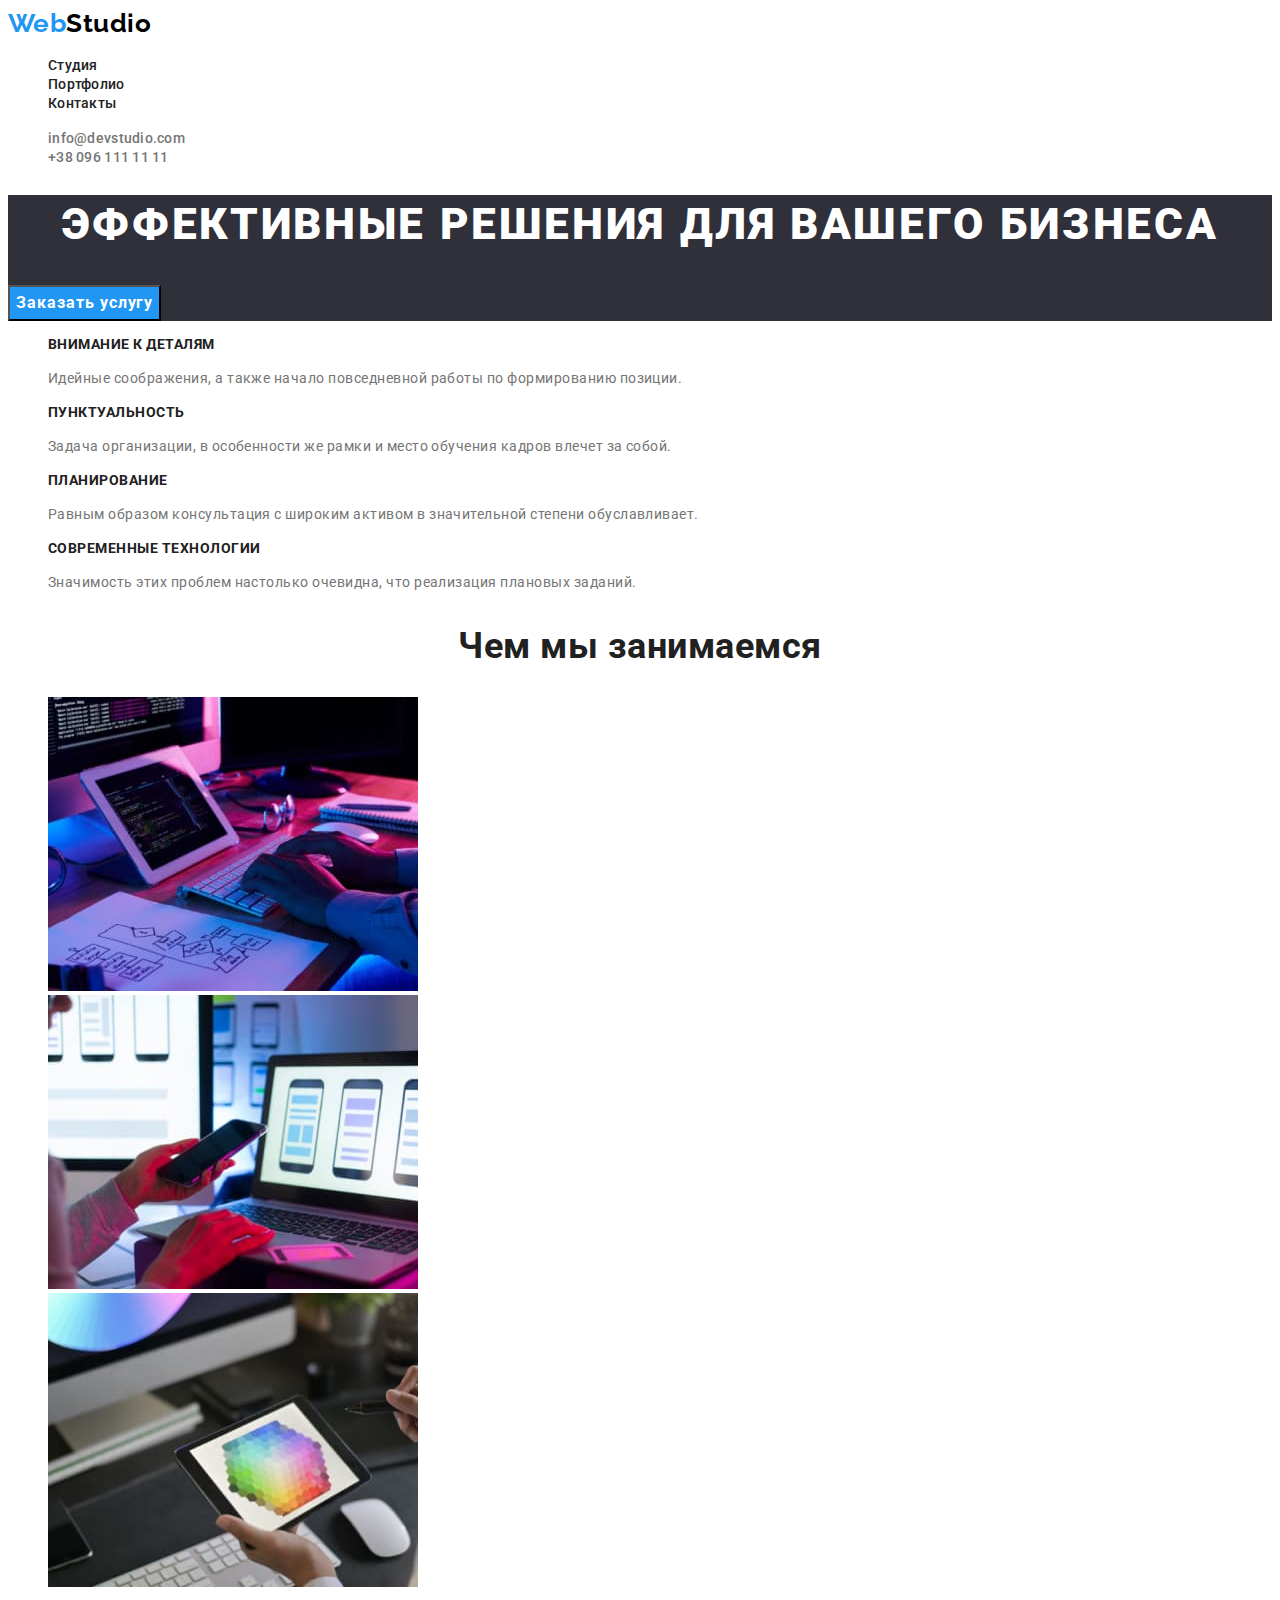
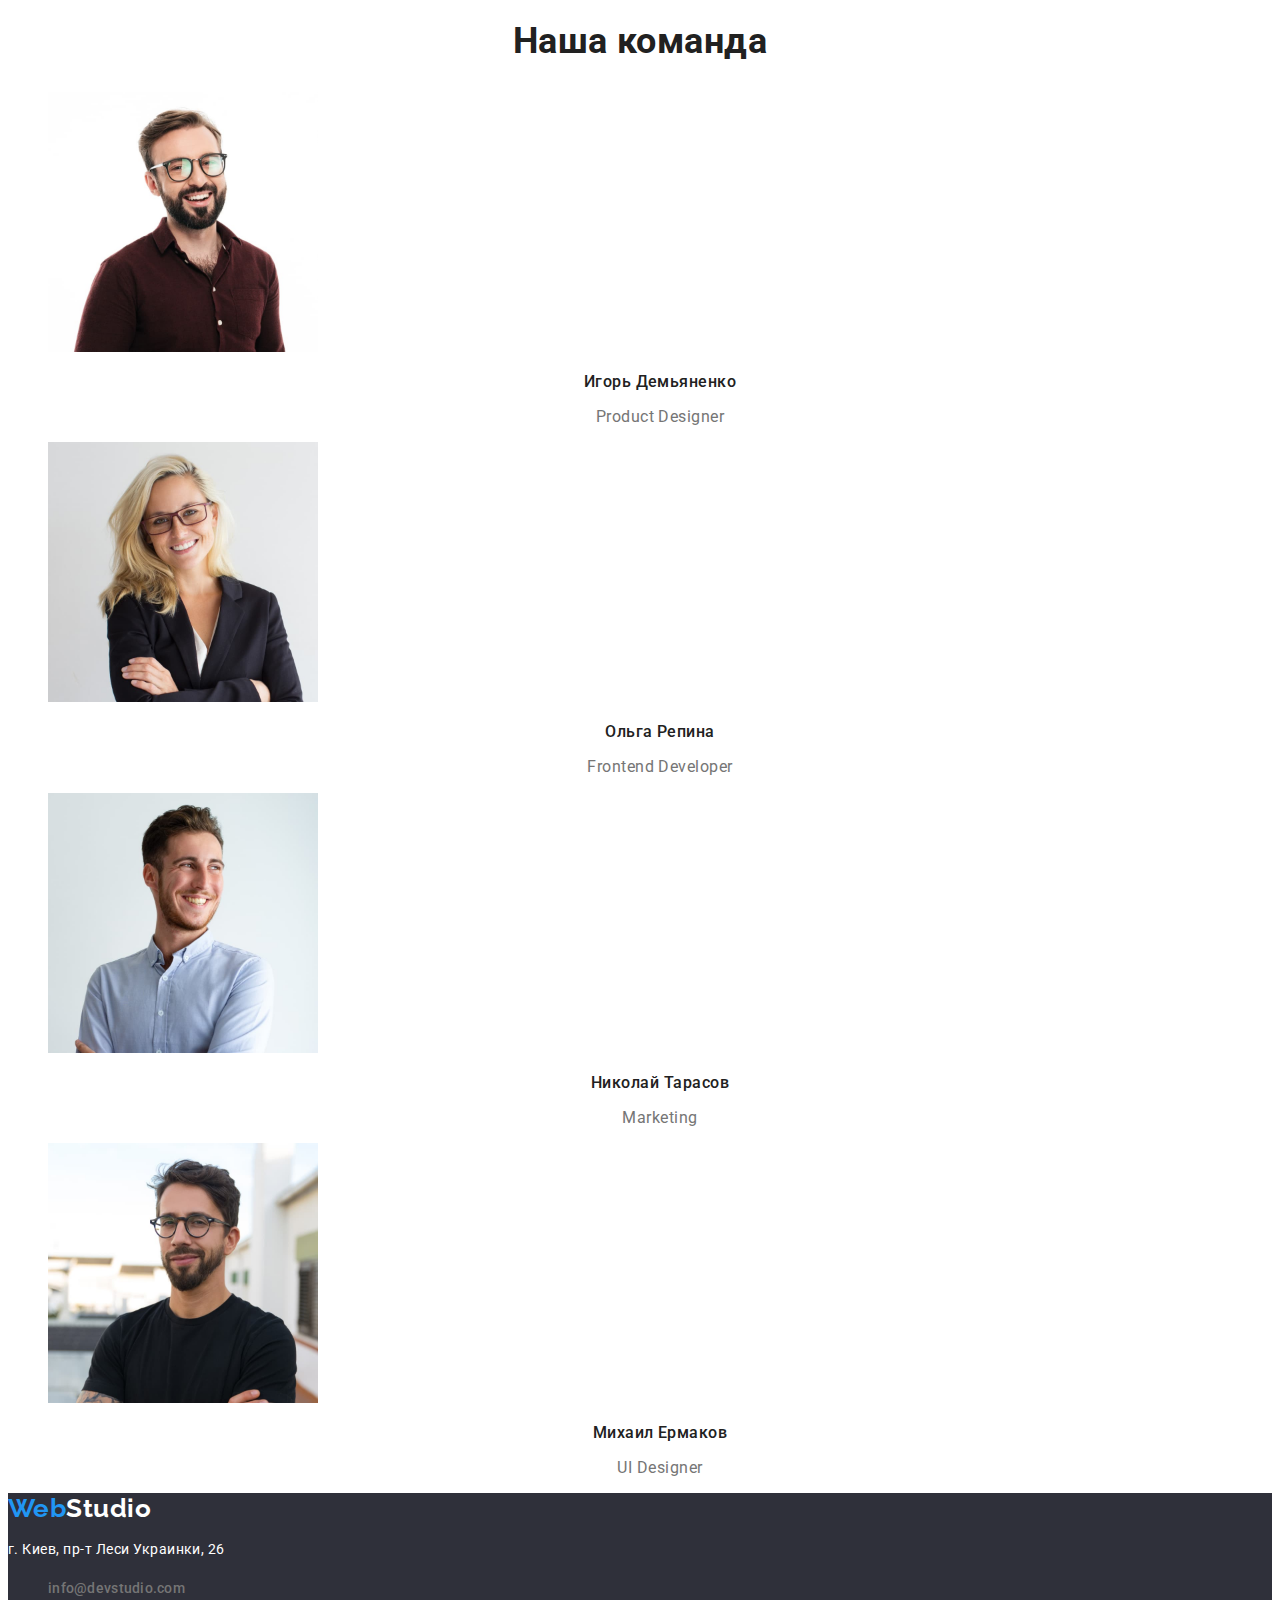
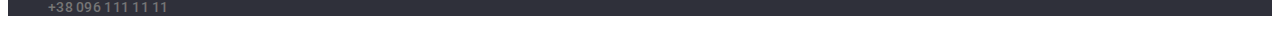
==== index.html @ fcf0569f "Створено файли index.html, portfolio.html, styles.css" ====
<!DOCTYPE html>
<html lang="ru">
  <head>
    <meta charset="UTF-8" />
    <meta http-equiv="X-UA-Compatible" content="IE=edge" />
    <meta name="viewport" content="width=device-width, initial-scale=1.0" />
    <title>Вебстудия</title>
    <link rel="stylesheet" href="./css/styles.css" />
    <link rel="preconnect" href="https://fonts.googleapis.com" />
    <link rel="preconnect" href="https://fonts.gstatic.com" crossorigin />
    <link
      href="https://fonts.googleapis.com/css2?family=Raleway:wght@700&family=Roboto:wght@100;400;500;700;900&display=swap"
      rel="stylesheet"
    />
  </head>
  <body>
    <header>
      <nav>
        <a href="./index.html" class="logo"><span class="logo-part">Web</span>Studio</a>
        <ul class="site-nav list">
          <li><a href="./index.html" class="link">Студия</a></li>
          <li><a href="./portfolio.html" class="link">Портфолио</a></li>
          <li><a href="" class="link">Контакты</a></li>
        </ul>
      </nav>
      <ul class="auth-nav list">
        <li><a href="mailto:info@devstudio.com" class="link">info@devstudio.com</a></li>
        <li><a href="tel:+380961111111" class="link">+38 096 111 11 11</a></li>
      </ul>
    </header>
    <main>
      <!-- Hero -->
      <section class="hero">
        <h1 class="hero-title">Эффективные решения для вашего бизнеса</h1>
        <button type="button" class="button">Заказать услугу</button>
      </section>
      <!-- Section -->
      <section class="section">
        <!-- Прихований заголовок h2 -->
        <h2 class="hidden">Нашы приемущества</h2>
        <!-- Features -->
        <ul class="features-list list">
          <li>
            <h3 class="title">Внимание к деталям</h3>
            <p class="description">
              Идейные соображения, а также начало повседневной работы по формированию позиции.
            </p>
          </li>
          <li>
            <h3 class="title">Пунктуальность</h3>
            <p class="description">
              Задача организации, в особенности же рамки и место обучения кадров влечет за собой.
            </p>
          </li>
          <li>
            <h3 class="title">Планирование</h3>
            <p class="description">
              Равным образом консультация с широким активом в значительной степени обуславливает.
            </p>
          </li>
          <li>
            <h3 class="title">Современные технологии</h3>
            <p class="description">
              Значимость этих проблем настолько очевидна, что реализация плановых заданий.
            </p>
          </li>
        </ul>
      </section>
      <section class="section">
        <h2 class="section-title">Чем мы занимаемся</h2>
        <ul class="list">
          <li>
            <img
              src="./images/box1.jpg"
              alt="Лист бумаги, планшет, человек набирает код на клавиатуре"
              width="370"
            />
          </li>
          <li>
            <img
              src="./images/box2.jpg"
              alt="Человек держит в реку телефон и набирает текст на ноутбуке"
              width="370"
            />
          </li>
          <li>
            <img src="./images/box3.jpg" alt="Человек держит в руке планшет" width="370" />
          </li>
        </ul>
      </section>
      <!-- Team -->
      <section class="section">
        <h2 class="section-title">Наша команда</h2>
        <ul class="team-list list">
          <li>
            <img src="./images/product_designer.jpg" alt="Игорь Демьяненко" width="270" />
            <h3 class="name">Игорь Демьяненко</h3>
            <p lang="en" class="profession">Product Designer</p>
          </li>
          <li>
            <img src="./images/frontend_developer.jpg" alt="Ольга Репина" width="270" />
            <h3 class="name">Ольга Репина</h3>
            <p lang="en" class="profession">Frontend Developer</p>
          </li>
          <li>
            <img src="./images/marketing.jpg" alt="Николай Тарасов" width="270" />
            <h3 class="name">Николай Тарасов</h3>
            <p lang="en" class="profession">Marketing</p>
          </li>
          <li>
            <img src="./images/ui_designer.jpg" alt="Михаил Ермаков" width="270" />
            <h3 class="name">Михаил Ермаков</h3>
            <p lang="en" class="profession">UI Designer</p>
          </li>
        </ul>
      </section>
    </main>

    <footer>
      <div class="footer">
        <a href="./index.html" class="logo"
          ><span class="logo-part">Web</span><span class="logo-footer">Studio</span></a
        >
        <address>
          <p class="address">г. Киев, пр-т Леси Украинки, 26</p>
          <ul class="auth-nav list">
            <li><a href="mailto:info@devstudio.com" class="link">info@devstudio.com</a></li>
            <li><a href="tel:+380961111111" class="link">+38 096 111 11 11</a></li>
          </ul>
        </address>
      </div>
    </footer>
  </body>
</html>
---- css/styles.css ----
:root {
    --primary-text-color: #757575;
    --title-text-color: #212121;
    --accent-color: #2196F3;
    --primary-bg-color: #FFFFFF;
}

body {
    background-color: var(--primary-bg-color);
    color: var(--primary-text-color);
    font-family: Roboto, sans-serif;
    letter-spacing: 0.03em;
}

.list {
    list-style: none;
}

/* logo */

.logo {
    text-decoration: none;
    color: #000;
    font-family: Raleway, sans-serif;
    font-weight: 700;
    font-size: 26px;
    line-height: 1.19;
}

.logo-part {
    color: var(--accent-color);
}

.logo-footer {
    color: var(--primary-bg-color);
}

/* Site-nav */

.site-nav .link {
    text-decoration: none;
    color: #212121;
    font-weight: 500;
    font-size: 14px;
    line-height: 1.14;
    letter-spacing: 0.02em;
}

.site-nav .link:hover, .site-nav .link:focus {
    color: var(--accent-color);
}

.auth-nav .link {
    text-decoration: none;
    color: var(--primary-text-color);
    font-weight: 500;
    font-size: 14px;
    line-height: 1.14;
    letter-spacing: 0.02em;
    font-style: normal;
}

.auth-nav .link:hover, .auth-nav .link:focus {
    color: var(--accent-color);
}

/* Hero */
.hero {
    background-color: #2F303A;
}

.hero-title {
    color: #FFFFFF;
    font-weight: 900;
    font-size: 44px;
    line-height: 1.36;
    text-align: center;
    letter-spacing: 0.06em;
    text-transform: uppercase;
 }

/* Section */

.hidden {
    display: none;
}

.section-title {
    color: var(--title-text-color);
    font-weight: 700;
    font-size: 36px;
    line-height: 1.17;
    text-align: center;
}

/* Features */

.features-list .title {
    color: var(--title-text-color);
    font-weight: 700;
    font-size: 14px;
    line-height: 1.14;
    text-transform: uppercase;
}

.features-list .description {
    font-size: 14px;
    line-height: 1.71;
}

/* Team */
.team-list .name {
    color: var(--title-text-color);
    font-weight: 500;
    font-size: 16px;
    line-height: 1.19;
    text-align: center;
}

.team-list .profession {
    font-size: 16px;
    line-height: 1.19;
    text-align: center;
}

/* Button */

.hero .button {
    background-color: var(--accent-color);
    color: var(--primary-bg-color);
    font-weight: 700;
    font-size: 16px;
    line-height: 1.9;
    text-align: center;
    letter-spacing: 0.06em;
}

.button {
    background-color: var(--accent-color);
    color: var(--primary-bg-color);
    cursor: pointer;
    font-family: inherit;
    font-weight: 500;
    font-size: 16px;
    line-height: 1.6;
}

/* Footer */

.footer {
    background-color: #2F303A;
}

/* Address */

.address {
    color: var(--primary-bg-color);
    font-size: 14px;
    line-height: 1.71;
    font-style: normal;
}


/* css portfolio */

/* Button */

.list-button .button {
    background-color: #F5F4FA;
    color: var(--title-text-color);
    cursor: pointer;
}

.list-button .button:hover, 
.list-button .button:focus {
    background-color: var(--accent-color);
    color: var(--primary-bg-color);
}

/* Projects */

.projects-list .title {
    color: var(--title-text-color);
    font-weight: 700;
    font-size: 18px;
    line-height: 2;
    letter-spacing: 0.06em;
}

.projects-list .category {
    font-size: 16px;
    line-height: 1.9;
}
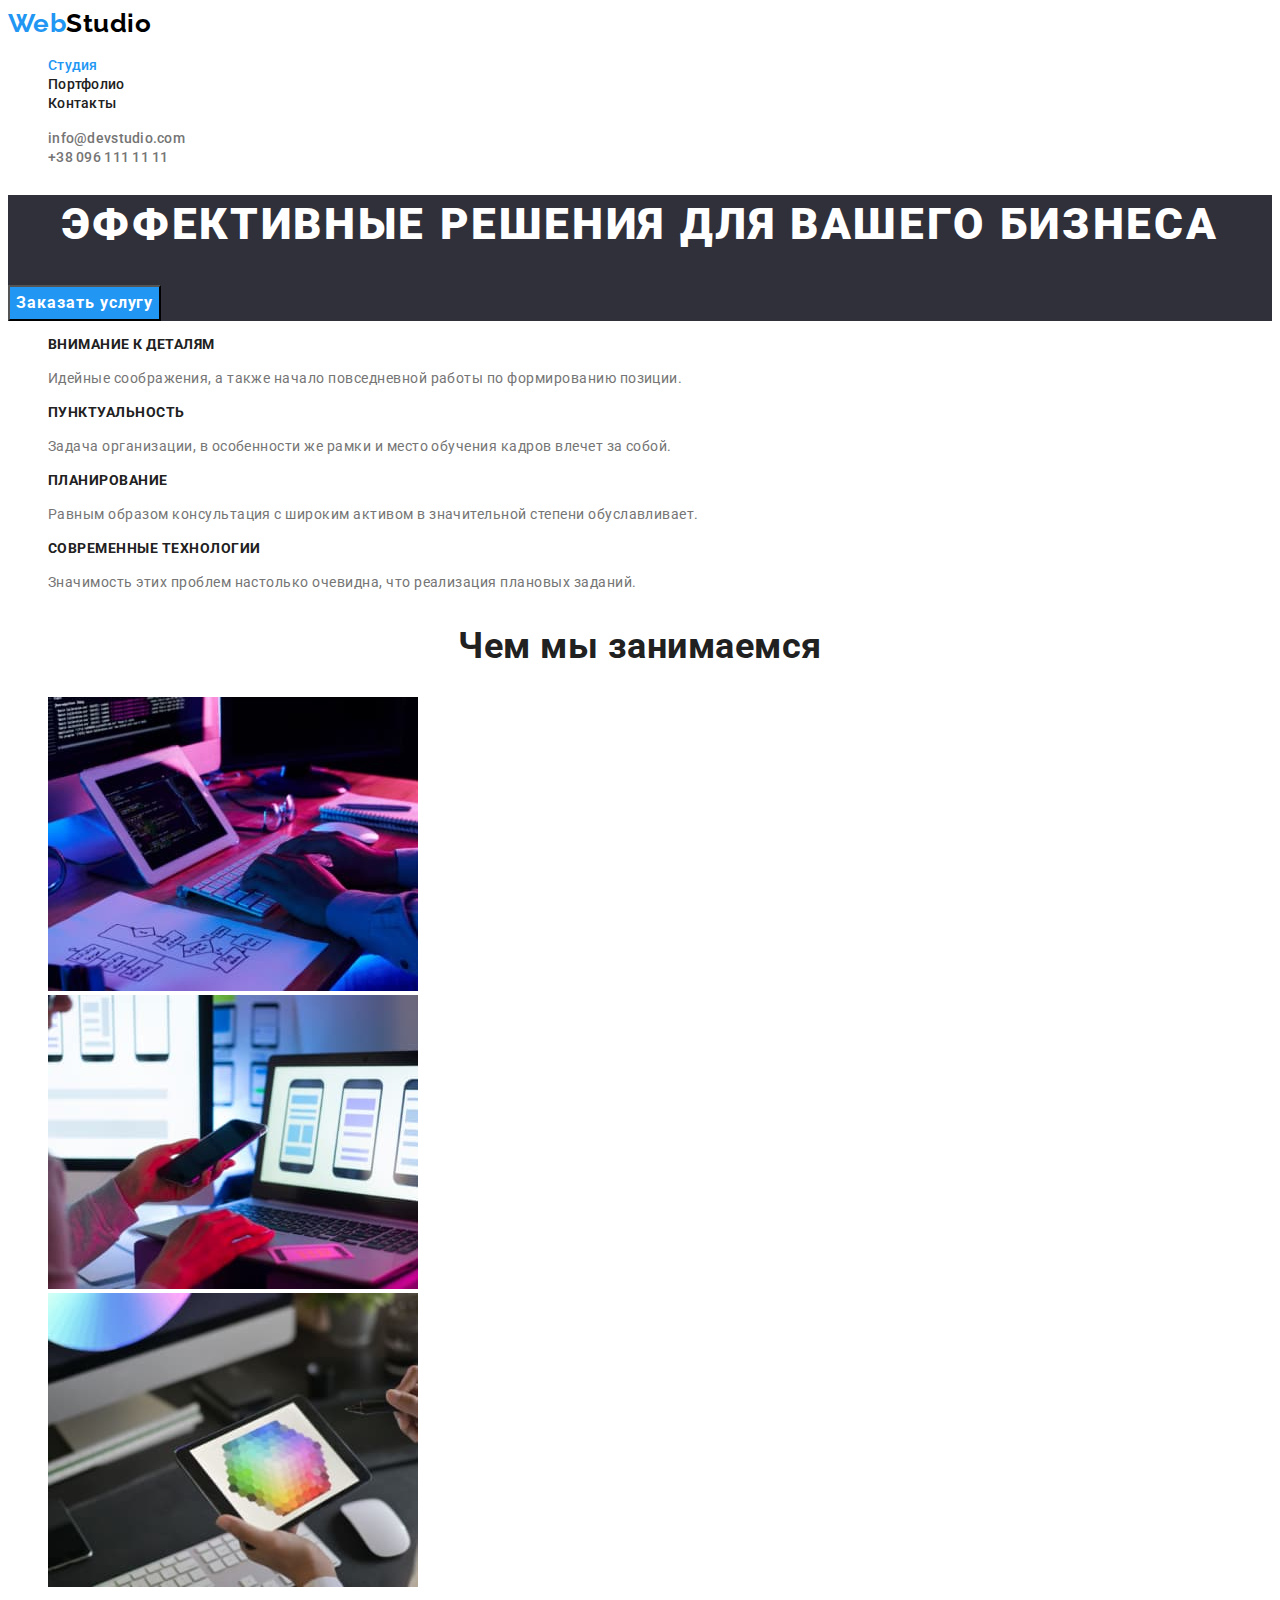
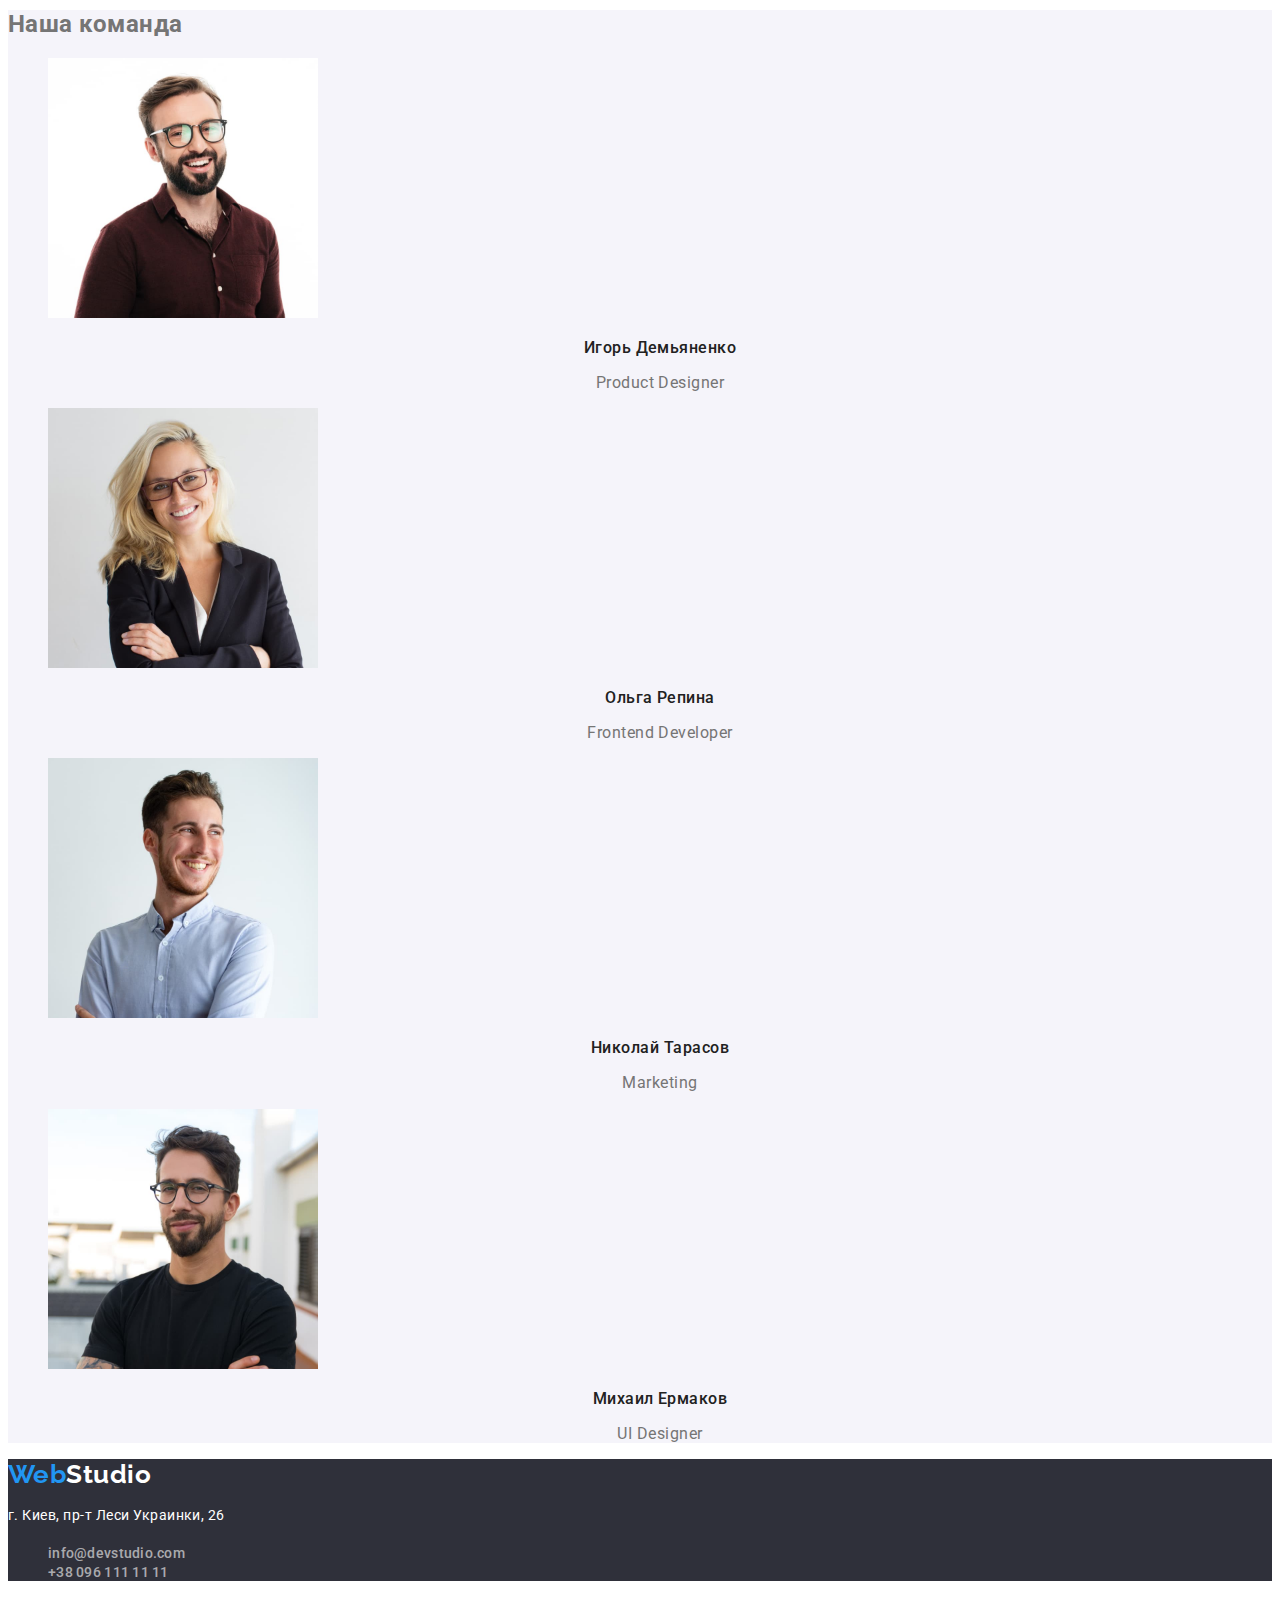
==== commit c854c259: "Допрацювання" ====
--- a/index.html
+++ b/index.html
@@ -18,7 +18,7 @@
       <nav>
         <a href="./index.html" class="logo"><span class="logo-part">Web</span>Studio</a>
         <ul class="site-nav list">
-          <li><a href="./index.html" class="link">Студия</a></li>
+          <li><a href="./index.html" class="current">Студия</a></li>
           <li><a href="./portfolio.html" class="link">Портфолио</a></li>
           <li><a href="" class="link">Контакты</a></li>
         </ul>
@@ -89,8 +89,8 @@
         </ul>
       </section>
       <!-- Team -->
-      <section class="section">
-        <h2 class="section-title">Наша команда</h2>
+      <section class="team">
+        <h2 class="team-title">Наша команда</h2>
         <ul class="team-list list">
           <li>
             <img src="./images/product_designer.jpg" alt="Игорь Демьяненко" width="270" />
@@ -123,7 +123,7 @@
         >
         <address>
           <p class="address">г. Киев, пр-т Леси Украинки, 26</p>
-          <ul class="auth-nav list">
+          <ul class="contact list">
             <li><a href="mailto:info@devstudio.com" class="link">info@devstudio.com</a></li>
             <li><a href="tel:+380961111111" class="link">+38 096 111 11 11</a></li>
           </ul>
--- a/css/styles.css
+++ b/css/styles.css
@@ -50,6 +50,15 @@
     color: var(--accent-color);
 }
 
+.site-nav .current {
+    text-decoration: none;
+    color: var(--accent-color);
+    font-weight: 500;
+    font-size: 14px;
+    line-height: 1.14;
+    letter-spacing: 0.02em;
+}
+
 .auth-nav .link {
     text-decoration: none;
     color: var(--primary-text-color);
@@ -79,6 +88,10 @@
     text-transform: uppercase;
  }
 
+ .hero .botton:hover, .hero .botton:focus {
+     background-color: #188CE8;
+ }
+
 /* Section */
 
 .hidden {
@@ -109,6 +122,11 @@
 }
 
 /* Team */
+
+.team {
+    background-color: #F5F4FA;
+}
+
 .team-list .name {
     color: var(--title-text-color);
     font-weight: 500;
@@ -135,6 +153,11 @@
     letter-spacing: 0.06em;
 }
 
+.hero .button:hover,
+.hero .button:focus {
+    background-color: #188CE8;
+}
+
 .button {
     background-color: var(--accent-color);
     color: var(--primary-bg-color);
@@ -160,6 +183,20 @@
     font-style: normal;
 }
 
+.contact .link {
+    text-decoration: none;
+    color: rgba(255, 255, 255, 0.6);
+    font-weight: 500;
+    font-size: 14px;
+    line-height: 1.14;
+    letter-spacing: 0.02em;
+    font-style: normal;
+}
+
+.contact .link:hover,
+.contact .link:focus {
+    color: var(--accent-color);
+}
 
 /* css portfolio */
 
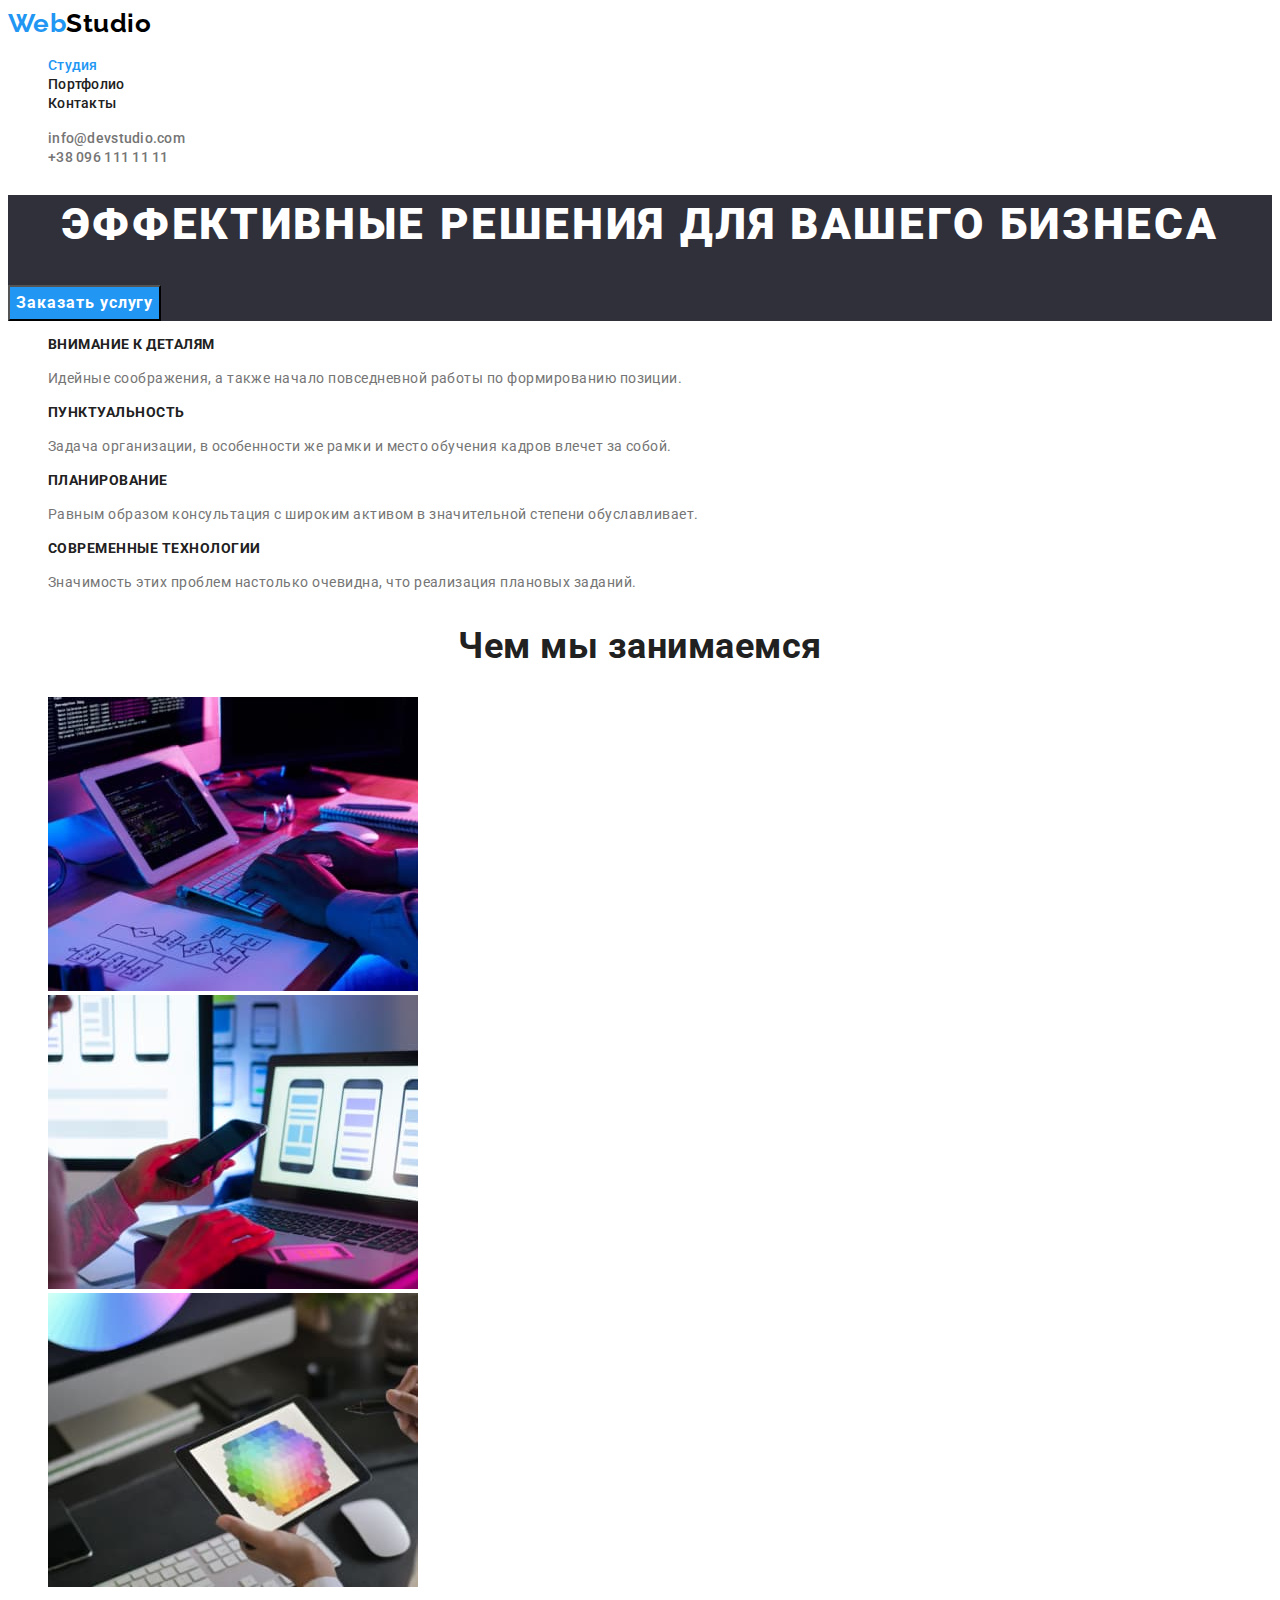
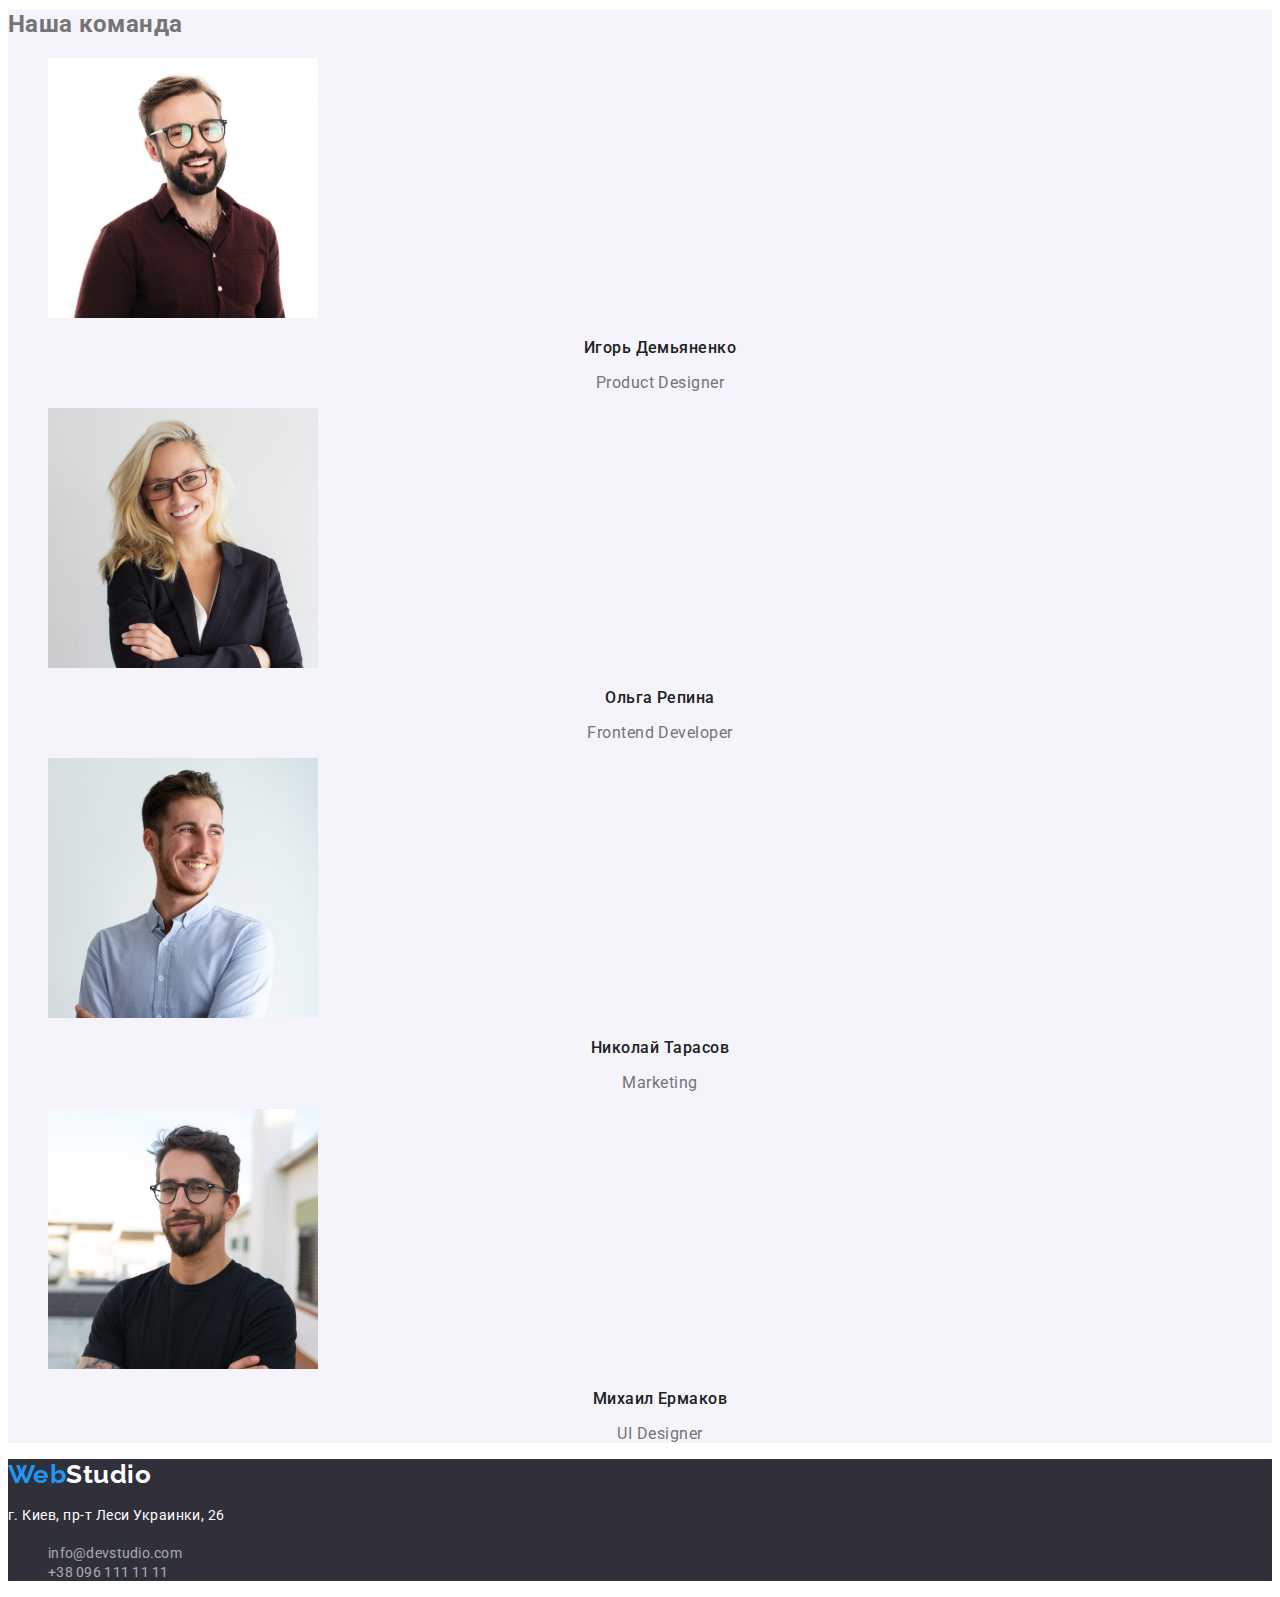
==== commit 74daa19d: "Корект футера (розмыр шрифта в контакти),+видалив зайвий шрифт" ====
--- a/index.html
+++ b/index.html
@@ -8,8 +8,10 @@
     <link rel="stylesheet" href="./css/styles.css" />
     <link rel="preconnect" href="https://fonts.googleapis.com" />
     <link rel="preconnect" href="https://fonts.gstatic.com" crossorigin />
+    <link rel="preconnect" href="https://fonts.googleapis.com" />
+    <link rel="preconnect" href="https://fonts.gstatic.com" crossorigin />
     <link
-      href="https://fonts.googleapis.com/css2?family=Raleway:wght@700&family=Roboto:wght@100;400;500;700;900&display=swap"
+      href="https://fonts.googleapis.com/css2?family=Raleway:wght@700&family=Roboto:wght@400;500;700;900&display=swap"
       rel="stylesheet"
     />
   </head>
--- a/css/styles.css
+++ b/css/styles.css
@@ -186,7 +186,7 @@
 .contact .link {
     text-decoration: none;
     color: rgba(255, 255, 255, 0.6);
-    font-weight: 500;
+    font-weight: 400;
     font-size: 14px;
     line-height: 1.14;
     letter-spacing: 0.02em;
